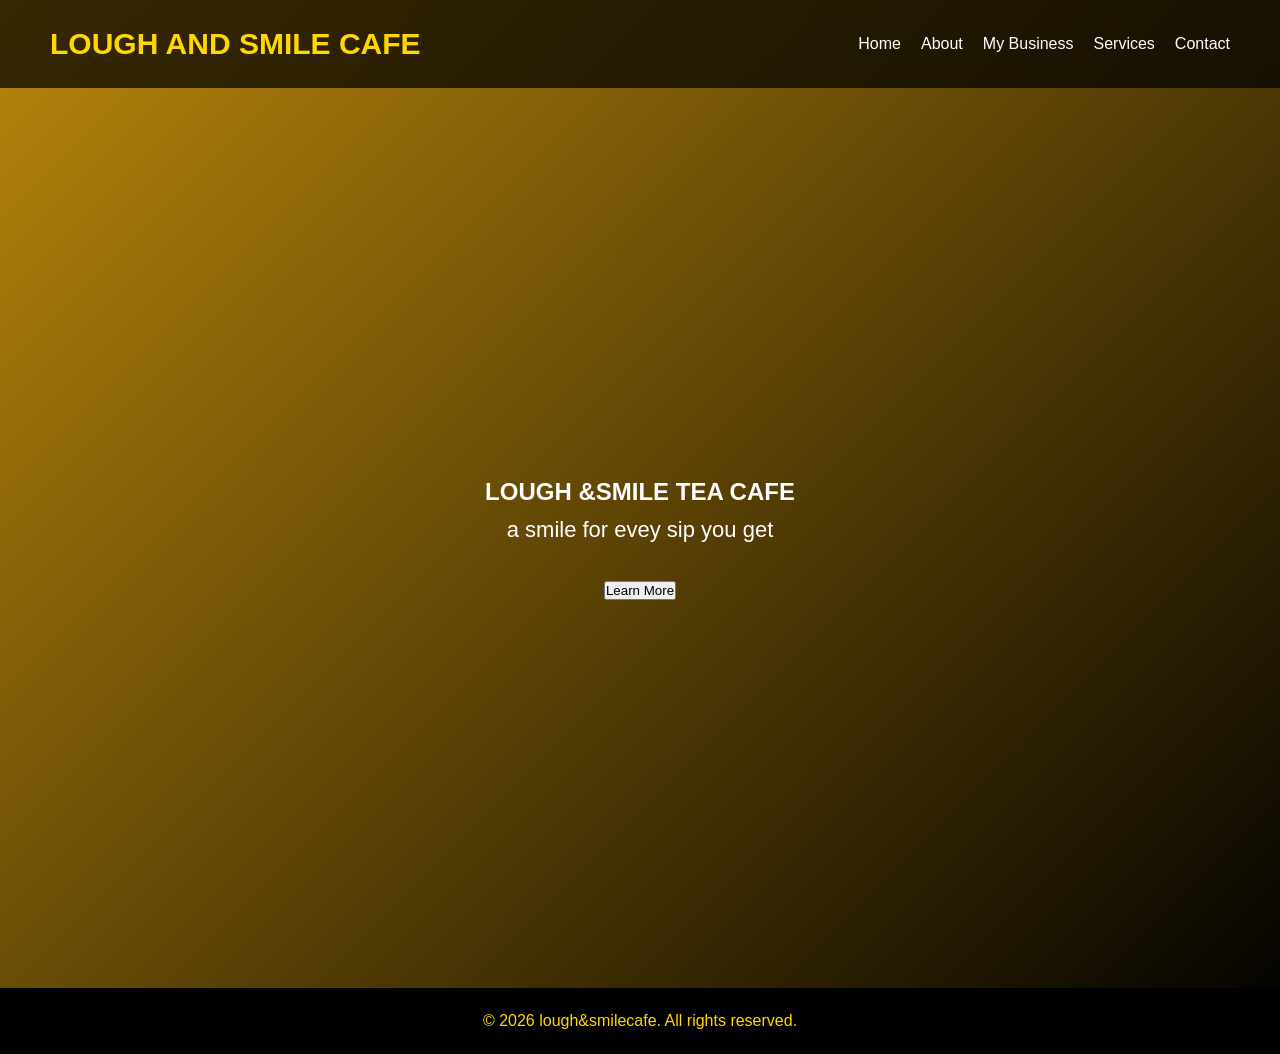
==== uncle norman/INDEX.HTML @ 3a435f3c "Add files via upload" ====
<!DOCTYPE html>
<html lang="en">
<head>
    <meta charset="UTF-8">
    <meta name="viewport" content="width=device-width, initial-scale=1.0">
    <title>Black & White Website</title>
    <link rel="stylesheet" href="style.css">
</head>
<body>

    <!-- Navigation -->
    <header>
        <nav class="navbar">
            <h1 class="logo">LOUGH AND SMILE CAFE</h1>
            <ul class="nav-links">
                <li><a href="Home.html">Home</a></li>
                <li><a href="About.html">About</a></li>
                <li><a href="My Business.html">My Business</a></li>
                <li><a href="services.html">Services</a></li>
                <li><a href="contacts.html">Contact</a></li>
            </ul>
        </nav>
    </header>

    <!-- Hero Section -->
    <section class="hero">
        <div class="hero-content">
            <h2>LOUGH &SMILE TEA CAFE</h2>
            <p> a smile for evey sip you get</p>
            <button id="learnBtn">Learn More</button>
        </div>
    </section>

    <!-- Footer -->
    <footer>
        <p>© 2026 lough&smilecafe. All rights reserved.</p>
    </footer>

    <script src="script.js"></script>
</body>
</html>
---- uncle norman/style.css ----
/* =========================
   RESET
========================= */
*{
    margin:0;
    padding:0;
    box-sizing:border-box;
}

/* =========================
   MOVING BACKGROUND
   BLACK + GOLD
========================= */
body{
    font-family: Arial, sans-serif;
    color:white;
    line-height:1.6;

    /* Moving gradient colors */
    background: linear-gradient(
        -45deg,
        #000000,
        #1a1a1a,
        #d4af37,
        #000000,
        #b8860b
    );

    background-size:400% 400%;

    animation:goldMove 12s ease infinite;
}

/* Animation */
@keyframes goldMove{
    0%{
        background-position:0% 50%;
    }

    50%{
        background-position:100% 50%;
    }

    100%{
        background-position:0% 50%;
    }
}

/* =========================
   NAVBAR
========================= */
.navbar{
    display:flex;
    justify-content:space-between;
    align-items:center;

    padding:20px 50px;

    background:rgba(0,0,0,0.7);

    backdrop-filter:blur(5px);
}

.logo{
    font-size:30px;
    font-weight:bold;
    color:gold;
}

.nav-links{
    display:flex;
    list-style:none;
}

.nav-links li{
    margin-left:20px;
}

.nav-links a{
    color:white;
    text-decoration:none;
    transition:0.3s;
}

.nav-links a:hover{
    color:gold;
}

/* =========================
   HERO SECTION
========================= */
.hero{
    height:100vh;

    display:flex;
    justify-content:center;
    align-items:center;

    text-align:center;
    padding:20px;
}

.hero-content h1{
    font-size:60px;
    color:gold;
    margin-bottom:20px;
}

.hero-content p{
    font-size:22px;
    margin-bottom:30px;
}

/* =========================
   BUTTON
========================= */
.btn{
    display:inline-block;

    padding:15px 35px;

    background:gold;
    color:black;

    text-decoration:none;
    border-radius:30px;

    font-weight:bold;

    transition:0.3s;
}

.btn:hover{
    background:black;
    color:gold;
    border:2px solid gold;
}

/* =========================
   ABOUT SECTION
========================= */
.about-section{
    display:flex;
    flex-wrap:wrap;

    align-items:center;
    justify-content:center;

    padding:60px 10%;
}

.about-image{
    flex:1;
    min-width:300px;
    padding:20px;
}

.about-image img{
    width:100%;
    border-radius:15px;

    box-shadow:0 5px 15px rgba(255,215,0,0.3);
}

.about-text{
    flex:1;
    min-width:300px;
    padding:20px;
}

.about-text h1{
    color:gold;
    margin-bottom:20px;
    font-size:40px;
}

.about-text p{
    margin-bottom:15px;
    font-size:18px;
}

/* =========================
   CONTACT SECTION
========================= */
.contact-section{
    text-align:center;
    padding:60px 10%;
}

.contact-section h1{
    font-size:40px;
    color:gold;
    margin-bottom:20px;
}

.contact-boxes{
    display:grid;

    grid-template-columns:
    repeat(auto-fit,minmax(220px,1fr));

    gap:20px;

    margin-top:40px;
}

.contact-box{
    background:rgba(255,255,255,0.08);

    padding:25px;

    border-radius:15px;

    backdrop-filter:blur(5px);

    transition:0.3s;
}

.contact-box:hover{
    transform:translateY(-5px);

    background:rgba(255,215,0,0.15);
}

/* =========================
   FOOTER
========================= */
footer{
    text-align:center;
    padding:20px;

    background:black;
    color:gold;
}

/* =========================
   RESPONSIVE
========================= */
@media(max-width:768px){

    .navbar{
        flex-direction:column;
    }

    .nav-links{
        margin-top:15px;
    }

    .hero-content h1{
        font-size:40px;
    }

    .about-section{
        flex-direction:column;
    }
}
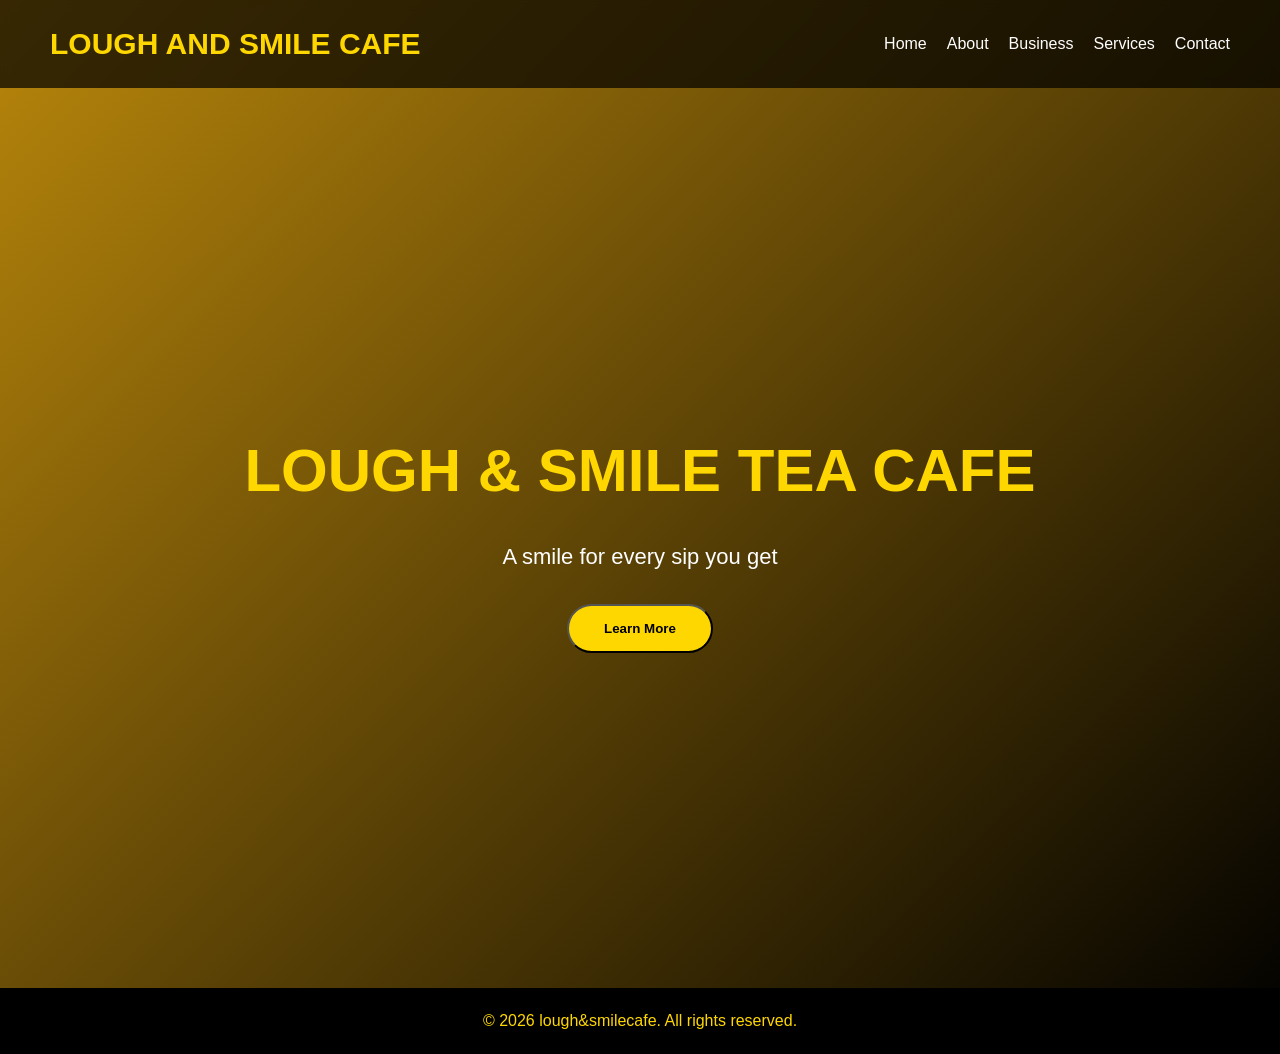
==== commit ab8e2fd9: "Update INDEX.HTML" ====
--- a/uncle norman/INDEX.HTML
+++ b/uncle norman/INDEX.HTML
@@ -3,39 +3,36 @@
 <head>
     <meta charset="UTF-8">
     <meta name="viewport" content="width=device-width, initial-scale=1.0">
-    <title>Black & White Website</title>
+    <title>Lough & Smile Cafe</title>
     <link rel="stylesheet" href="style.css">
 </head>
 <body>
 
-    <!-- Navigation -->
     <header>
         <nav class="navbar">
             <h1 class="logo">LOUGH AND SMILE CAFE</h1>
             <ul class="nav-links">
-                <li><a href="Home.html">Home</a></li>
+                <li><a href="INDEX.HTML">Home</a></li>
                 <li><a href="About.html">About</a></li>
-                <li><a href="My Business.html">My Business</a></li>
+                <li><a href="business.html">Business</a></li>
                 <li><a href="services.html">Services</a></li>
                 <li><a href="contacts.html">Contact</a></li>
             </ul>
         </nav>
     </header>
 
-    <!-- Hero Section -->
     <section class="hero">
         <div class="hero-content">
-            <h2>LOUGH &SMILE TEA CAFE</h2>
-            <p> a smile for evey sip you get</p>
-            <button id="learnBtn">Learn More</button>
+            <h1>LOUGH & SMILE TEA CAFE</h1>
+            <p>A smile for every sip you get</p>
+            <button id="learnBtn" class="btn">Learn More</button>
         </div>
     </section>
 
-    <!-- Footer -->
     <footer>
         <p>© 2026 lough&smilecafe. All rights reserved.</p>
     </footer>
 
     <script src="script.js"></script>
 </body>
-</html>+</html>
